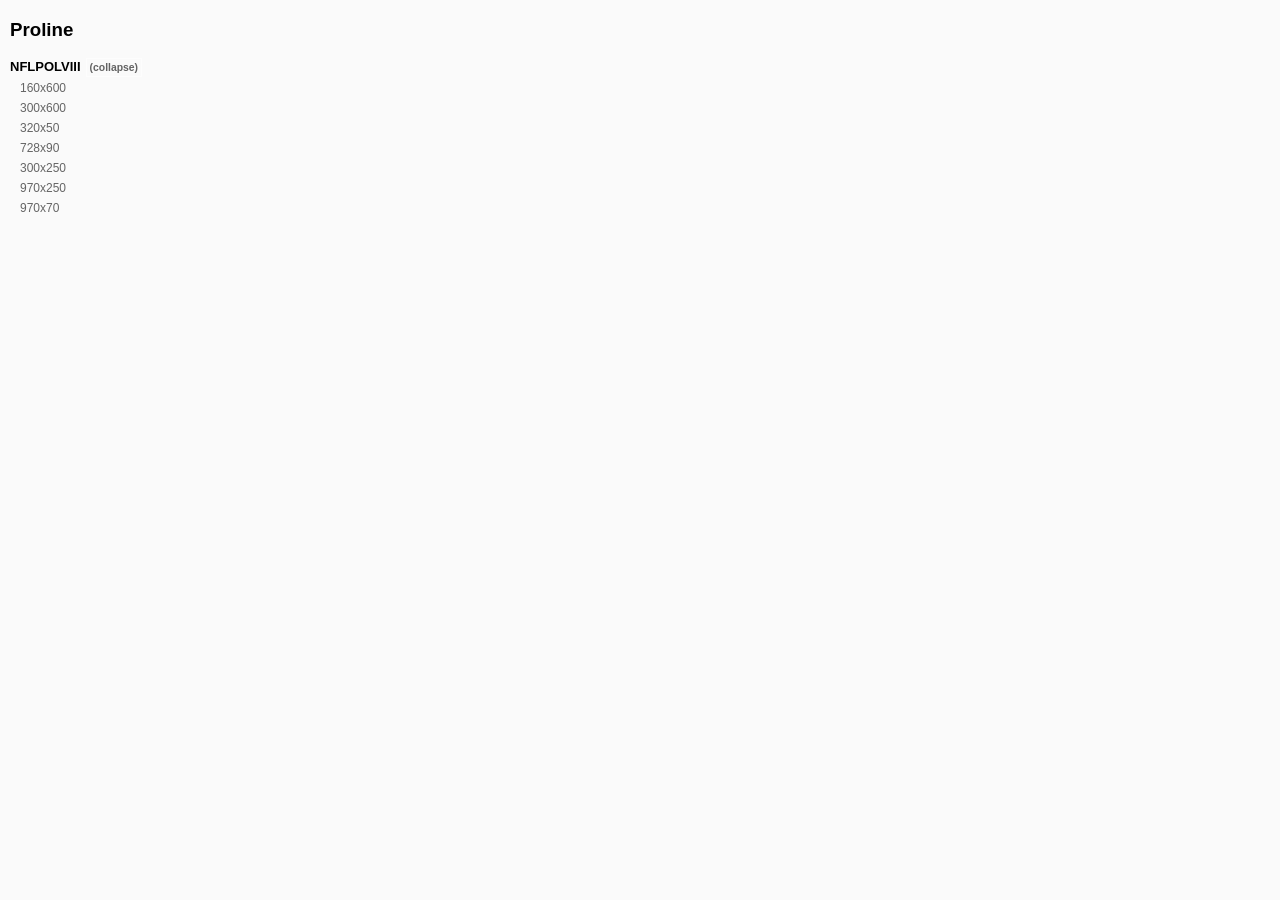
==== docs/index.html @ 1a6c25eb "on" ====
<!DOCTYPE html>
<html lang="en">
<head>
    <meta charset="UTF-8">
    <meta http-equiv="Content-Type" content="text/html;charset=utf-8" />
    <meta name="viewport" content="width=device-width, initial-scale=1.0, maximum-scale=1.0, user-scalable=no" />
    <meta charset="utf-8" />
    <title></title>
    <style>
        a{
            color:#AAA;
        }
    </style>
    <script>


    const SS = { type: "SS", title: "160x600" }    
    const BB = { type: "BB", title: "300x250" }    
    const DBB = { type: "DBB", title: "300x600" }    
    const M320 = { type: {w:320,h:50}, title: "320x50" }
    const LB = { type: "LB", title: "728x90" }
    const M970x70 = { type: {w:970,h:70}, title: "970x70" }
    const M970x250 = { type: {w:970,h:250}, title: "970x250" }
    const M1000x700 = { type: {w:1000,h:700}, title: "1000x700" }
    

    const BIG = { type: {w:970,h:250}, title: "970x250" }



    var data = {
        title: "Proline",
        banners:[        

             {
                title:"NFLPOLVIII",
                list:[                     
                    { ...SS, path: "PROLINE-NFLPOLVIII_160x600" },
                    { ...DBB, path: "PROLINE-NFLPOLVIII_300x600" },
                    { ...M320, path: "PROLINE-NFLPOLVIII_320x50" },
                    { ...LB, path: "PROLINE-NFLPOLVIII_728x90" },                    
                     { ...BB, path: "PROLINE-NFLPOLVIII_300x250" },                     
                     { type: {w:970,h:250}, title: "970x250", path: "PROLINE-NFLPOLVIII_970x250" },
                     { type: {w:970,h:70}, title: "970x70", path: "PROLINE-NFLPOLVIII_970x70" }                     
                ]
            }
        
             
             
        ]
    }

    </script>
</head>
<body>

<script src="vendor.bundle.js"> </script>
<script src="bundle.js"> </script>

</body>
</html>
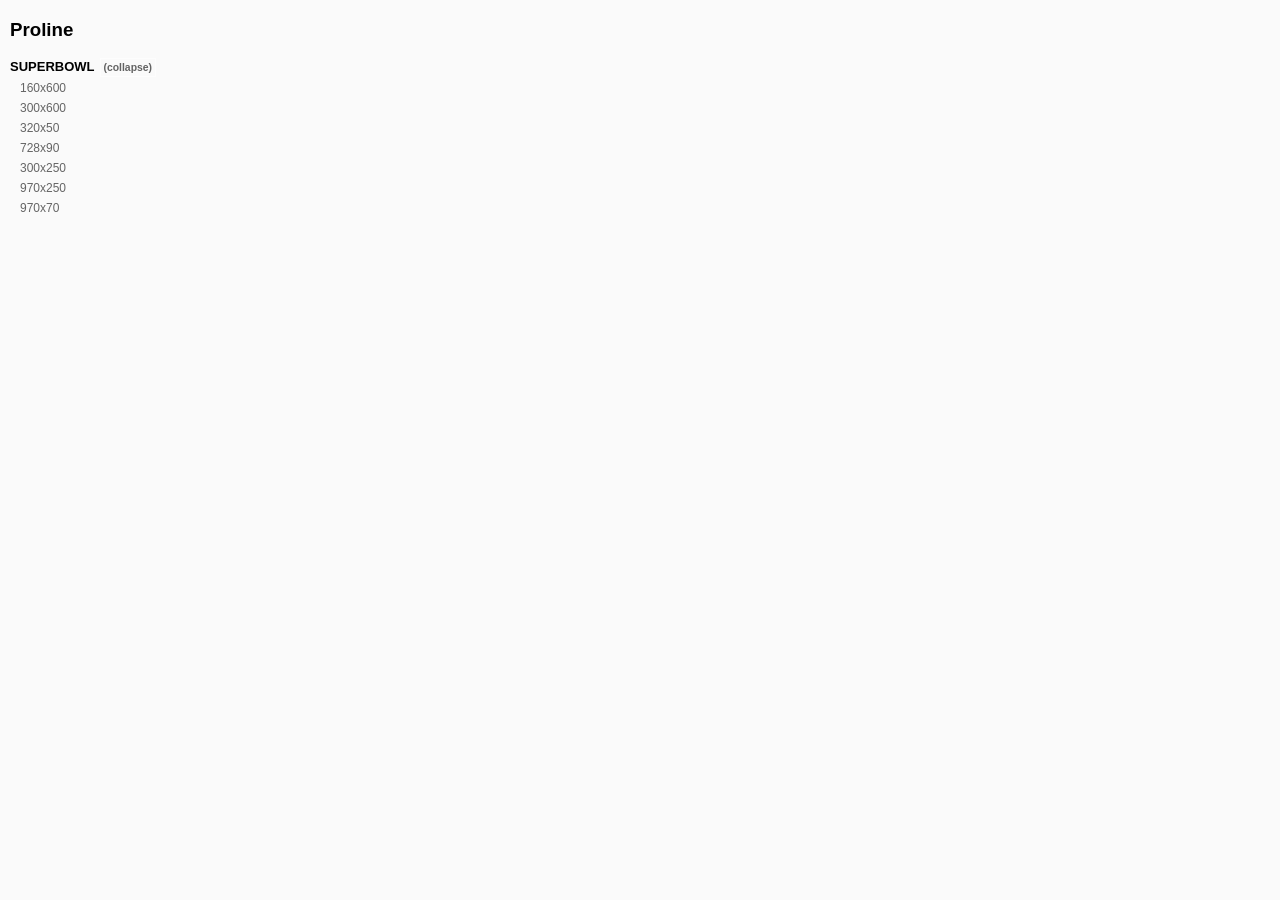
==== commit 17600a19: "ond" ====
--- a/docs/index.html
+++ b/docs/index.html
@@ -33,15 +33,15 @@
         banners:[        
 
              {
-                title:"NFLPOLVIII",
+                title:"SUPERBOWL",
                 list:[                     
-                    { ...SS, path: "PROLINE-NFLPOLVIII_160x600" },
-                    { ...DBB, path: "PROLINE-NFLPOLVIII_300x600" },
-                    { ...M320, path: "PROLINE-NFLPOLVIII_320x50" },
-                    { ...LB, path: "PROLINE-NFLPOLVIII_728x90" },                    
-                     { ...BB, path: "PROLINE-NFLPOLVIII_300x250" },                     
-                     { type: {w:970,h:250}, title: "970x250", path: "PROLINE-NFLPOLVIII_970x250" },
-                     { type: {w:970,h:70}, title: "970x70", path: "PROLINE-NFLPOLVIII_970x70" }                     
+                    { ...SS, path: "PROLINE-SUPERBOWL_160x600" },
+                    { ...DBB, path: "PROLINE-SUPERBOWL_300x600" },
+                    { ...M320, path: "PROLINE-SUPERBOWL_320x50" },
+                    { ...LB, path: "PROLINE-SUPERBOWL_728x90" },                    
+                     { ...BB, path: "PROLINE-SUPERBOWL_300x250" },                     
+                     { type: {w:970,h:250}, title: "970x250", path: "PROLINE-SUPERBOWL_970x250" },
+                     { type: {w:970,h:70}, title: "970x70", path: "PROLINE-SUPERBOWL_970x70" }                     
                 ]
             }
         
